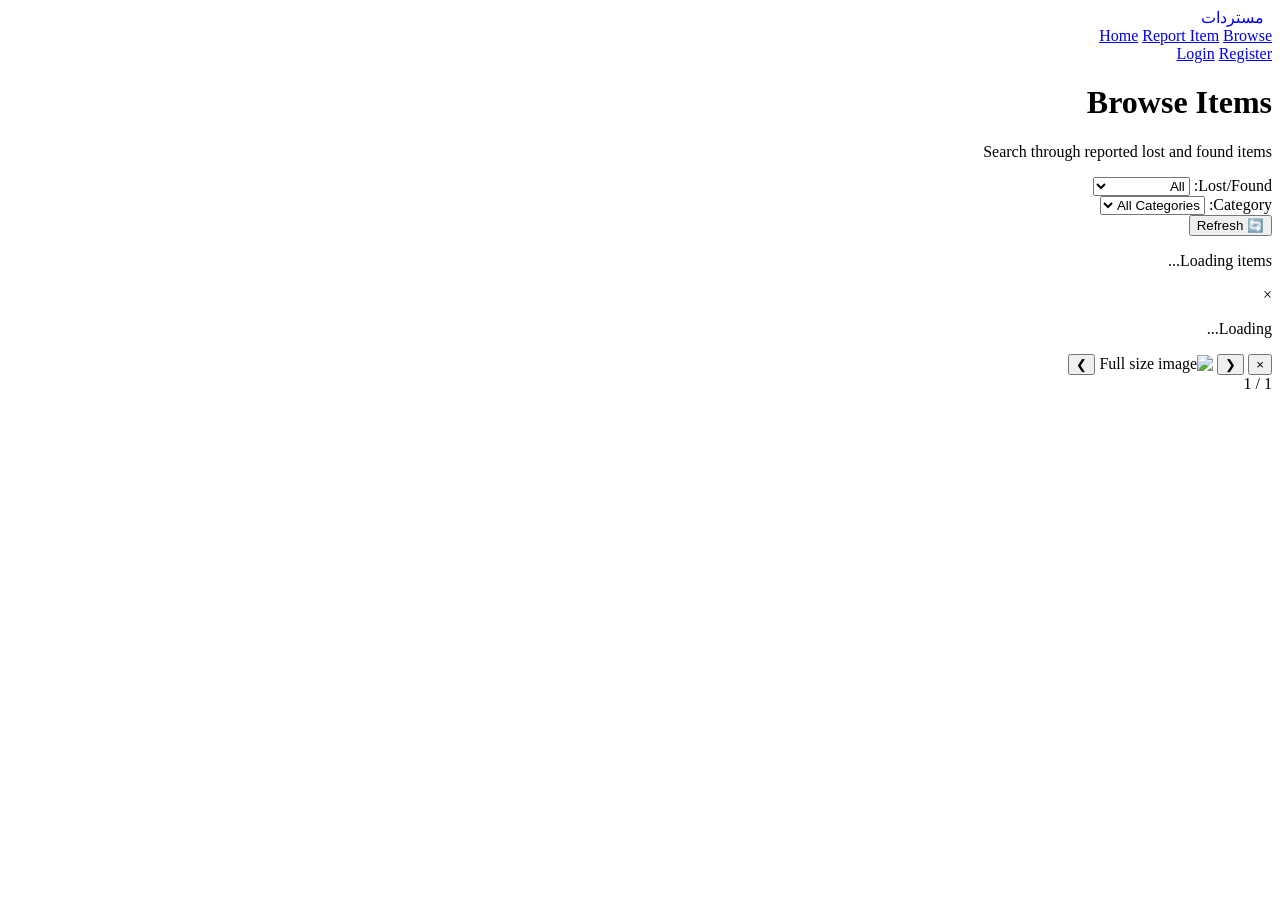
==== frontend/browse.html @ 9ade7e16 "Initial Mustardat release" ====
<!DOCTYPE html>
<html lang="ar" dir="rtl">
<head>
    <meta charset="UTF-8">
    <meta name="viewport" content="width=device-width, initial-scale=1.0">
    <title>تصفح البلاغات - مستردات</title>
    <link rel="stylesheet" href="/static/styles.css?v=20261007-6">
</head>
<body>
    <!-- Navigation -->
    <nav class="navbar">
        <div class="nav-brand">
            <a href="/" style="text-decoration: none; display: flex; align-items: center; gap: 0.5rem;">
                <span class="logo"><img src="/static/assets/logo.svg?v=1" alt=""></span>
                <span class="brand-text">مستردات</span>
            </a>
        </div>
        <div class="nav-links">
            <a href="/" class="nav-link">Home</a>
            <a href="/static/report.html" class="nav-link">Report Item</a>
            <a href="/static/browse.html" class="nav-link active">Browse</a>
            <a href="/static/my-items.html" class="nav-link" id="myItemsLink" style="display:none;">My Items</a>
        </div>
        <div class="nav-auth" id="navAuth">
            <a href="/static/login.html" class="btn btn-outline">Login</a>
            <a href="/static/register.html" class="btn btn-primary">Register</a>
        </div>
        <div class="nav-user" id="navUser" style="display: none;">
            <span class="user-name" id="userName"></span>
            <button class="btn btn-outline" onclick="logout()">Logout</button>
        </div>
    </nav>

    <main class="main-content">
        <div class="page-header">
            <h1>Browse Items</h1>
            <p>Search through reported lost and found items</p>
        </div>

        <!-- Filters -->
        <div class="filters">
            <div class="filter-group">
                <label>Lost/Found:</label>
                <select id="filterLostFound" onchange="loadItems()">
                    <option value="">All</option>
                    <option value="lost">Lost Items</option>
                    <option value="found">Found Items</option>
                </select>
            </div>
            <div class="filter-group">
                <label>Category:</label>
                <select id="filterCategory" onchange="loadItems()">
                    <option value="">All Categories</option>
                    <option value="phone">📱 Phone</option>
                    <option value="wallet">👛 Wallet</option>
                    <option value="keys">🔑 Keys</option>
                    <option value="bag">👜 Bag</option>
                    <option value="laptop">💻 Laptop</option>
                    <option value="other">📦 Other</option>
                </select>
            </div>
            <button class="btn btn-outline" onclick="loadItems()">🔄 Refresh</button>
        </div>

        <!-- Items Grid -->
        <div class="items-grid" id="itemsGrid">
            <p class="loading">Loading items...</p>
        </div>
    </main>

    <!-- Item Detail Modal -->
    <div id="itemModal" class="modal">
        <div class="modal-content modal-lg">
            <span class="close" onclick="closeModal()">&times;</span>
            <div id="itemDetail">
                <p class="loading">Loading...</p>
            </div>
        </div>
    </div>

    <!-- Image Lightbox for Full View -->
    <div id="imageLightbox" class="image-lightbox" onclick="if(event.target === this) closeLightbox()">
        <div class="lightbox-content">
            <button class="lightbox-close" onclick="closeLightbox()">&times;</button>
            <button id="lightboxPrev" class="lightbox-nav lightbox-prev" onclick="event.stopPropagation(); navigateLightbox(-1)">&#10094;</button>
            <img id="lightboxImg" class="lightbox-img" src="" alt="Full size image">
            <button id="lightboxNext" class="lightbox-nav lightbox-next" onclick="event.stopPropagation(); navigateLightbox(1)">&#10095;</button>
            <div id="lightboxCounter" class="lightbox-counter">1 / 1</div>
        </div>
    </div>

    <div id="toast" class="toast"></div>

    <script src="/static/js/api.js?v=20261007-3"></script>
    <script src="/static/js/ar.js?v=20261007-3"></script>
    <script>
        document.addEventListener('DOMContentLoaded', () => {
            UI.updateNav();
            loadItems();
        });

        async function loadItems() {
            const container = document.getElementById('itemsGrid');
            const lostFound = document.getElementById('filterLostFound').value;
            const category = document.getElementById('filterCategory').value;
            
            container.innerHTML = '<p class="loading">Loading items...</p>';
            
            if (!API.isLoggedIn()) {
                container.innerHTML = `
                    <div class="empty-state">
                        <span class="icon">🔐</span>
                        <h3>Login Required</h3>
                        <p>Please login to view and browse items</p>
                        <a href="/static/login.html" class="btn btn-primary">Login</a>
                    </div>
                `;
                return;
            }
            
            try {
                const params = { page_size: 50 };
                if (lostFound) params.lost_or_found = lostFound;
                if (category) params.item_type = category;
                
                const data = await API.items.list(params);
                renderItems(container, data.items || []);
            } catch (error) {
                container.innerHTML = `<div class="empty-state"><span class="icon">❌</span><h3>Error</h3><p>${error.message}</p></div>`;
            }
        }

        function renderItems(container, items) {
            if (items.length === 0) {
                container.innerHTML = `
                    <div class="empty-state">
                        <span class="icon">📦</span>
                        <h3>No items found</h3>
                        <p>Be the first to report an item!</p>
                        <a href="/static/report.html" class="btn btn-primary">Report Item</a>
                    </div>
                `;
                return;
            }
            
            container.innerHTML = items.map(item => `
                <div class="item-card" onclick="viewItem('${item.id}')">
                    ${item.images?.length > 0 && item.images[0].file_path_original
                        ? `<img src="/uploads/${item.images[0].file_path_thumbnail || item.images[0].file_path_original}" 
                               class="item-image" onerror="this.outerHTML='<div class=\\'item-placeholder\\'>📷</div>'">`
                        : '<div class="item-placeholder">📷</div>'
                    }
                    <div class="item-body">
                        <span class="item-badge ${item.lost_or_found === 'lost' ? 'badge-lost' : 'badge-found'}">
                            ${item.lost_or_found === 'lost' ? '😢 Lost' : '🎉 Found'}
                        </span>
                        <span class="item-category">${UI.getCategoryIcon(item.item_type)} ${UI.getCategoryName(item.item_type)}</span>
                        <h3 class="item-title">${UI.escapeHtml(item.title)}</h3>
                        <div class="item-meta">
                            <span>📍 ${item.location_name || 'Unknown'}</span>
                            <span>📅 ${UI.formatDate(item.event_date)}</span>
                        </div>
                    </div>
                </div>
            `).join('');
        }

        // Store current item images for lightbox
        let currentItemImages = [];

        async function viewItem(itemId) {
            const modal = document.getElementById('itemModal');
            const detail = document.getElementById('itemDetail');
            
            modal.classList.add('show');
            detail.innerHTML = '<p class="loading">Loading item details...</p>';
            
            try {
                const item = await API.items.get(itemId);
                
                // Store images for lightbox
                currentItemImages = (item.images || []).filter(img => img.file_path_original).map(img => ({
                    thumbnail: `/uploads/${img.file_path_thumbnail || img.file_path_original}`,
                    original: `/uploads/${img.file_path_processed || img.file_path_original}`
                }));
                
                detail.innerHTML = `
                    <div class="detail-header">
                        <span class="item-badge ${item.lost_or_found === 'lost' ? 'badge-lost' : 'badge-found'}">
                            ${item.lost_or_found === 'lost' ? '😢 Lost' : '🎉 Found'}
                        </span>
                        <span class="item-category">${UI.getCategoryIcon(item.item_type)} ${UI.getCategoryName(item.item_type)}</span>
                        <h1 class="detail-title">${UI.escapeHtml(item.title)}</h1>
                        <span class="status-badge status-${item.status}">${item.status}</span>
                    </div>
                    
                    ${currentItemImages.length > 0 ? `
                        <div class="detail-images-gallery">
                            ${currentItemImages.map((img, index) => `
                                <div class="detail-thumb" onclick="openLightbox(${index})">
                                    <img src="${img.thumbnail}" alt="Item image ${index + 1}" onerror="this.parentElement.style.display='none'">
                                    <div class="thumb-overlay">
                                        <span>🔍</span>
                                    </div>
                                </div>
                            `).join('')}
                        </div>
                        <p style="text-align: center; color: var(--secondary); font-size: 0.85rem; margin-bottom: 1rem;">
                            💡 Click on any image to view full size
                        </p>
                    ` : '<div class="no-images">📷 No images uploaded</div>'}
                    
                    <div class="detail-grid">
                        <div class="detail-section">
                            <h3>📝 Description</h3>
                            <p>${UI.escapeHtml(item.description) || 'No description provided'}</p>
                        </div>
                        <div class="detail-section">
                            <h3>📍 Location</h3>
                            <p>${item.location_name || `${item.latitude?.toFixed(4)}, ${item.longitude?.toFixed(4)}`}</p>
                        </div>
                        <div class="detail-section">
                            <h3>📅 Date</h3>
                            <p>${UI.formatDate(item.event_date)}</p>
                        </div>
                        <div class="detail-section">
                            <h3>🕐 Posted</h3>
                            <p>${UI.formatDate(item.created_at)}</p>
                        </div>
                    </div>
                `;
            } catch (error) {
                detail.innerHTML = `<div class="empty-state"><span class="icon">❌</span><p>${error.message}</p></div>`;
            }
        }

        // Lightbox functions
        function openLightbox(index) {
            if (currentItemImages.length === 0) return;
            
            const lightbox = document.getElementById('imageLightbox');
            const img = document.getElementById('lightboxImg');
            const counter = document.getElementById('lightboxCounter');
            
            img.src = currentItemImages[index].original;
            lightbox.dataset.currentIndex = index;
            counter.textContent = `${index + 1} / ${currentItemImages.length}`;
            lightbox.classList.add('show');
            
            // Update nav visibility
            document.getElementById('lightboxPrev').style.display = currentItemImages.length > 1 ? 'block' : 'none';
            document.getElementById('lightboxNext').style.display = currentItemImages.length > 1 ? 'block' : 'none';
        }

        function closeLightbox() {
            document.getElementById('imageLightbox').classList.remove('show');
        }

        function navigateLightbox(direction) {
            const lightbox = document.getElementById('imageLightbox');
            let index = parseInt(lightbox.dataset.currentIndex) + direction;
            
            if (index < 0) index = currentItemImages.length - 1;
            if (index >= currentItemImages.length) index = 0;
            
            openLightbox(index);
        }

        function closeModal() {
            document.getElementById('itemModal').classList.remove('show');
        }

        document.getElementById('itemModal').addEventListener('click', (e) => {
            if (e.target.id === 'itemModal') closeModal();
        });

        // Keyboard navigation for lightbox
        document.addEventListener('keydown', (e) => {
            const lightbox = document.getElementById('imageLightbox');
            if (!lightbox.classList.contains('show')) return;
            
            if (e.key === 'Escape') closeLightbox();
            if (e.key === 'ArrowLeft') navigateLightbox(-1);
            if (e.key === 'ArrowRight') navigateLightbox(1);
        });
    </script>
</body>
</html>
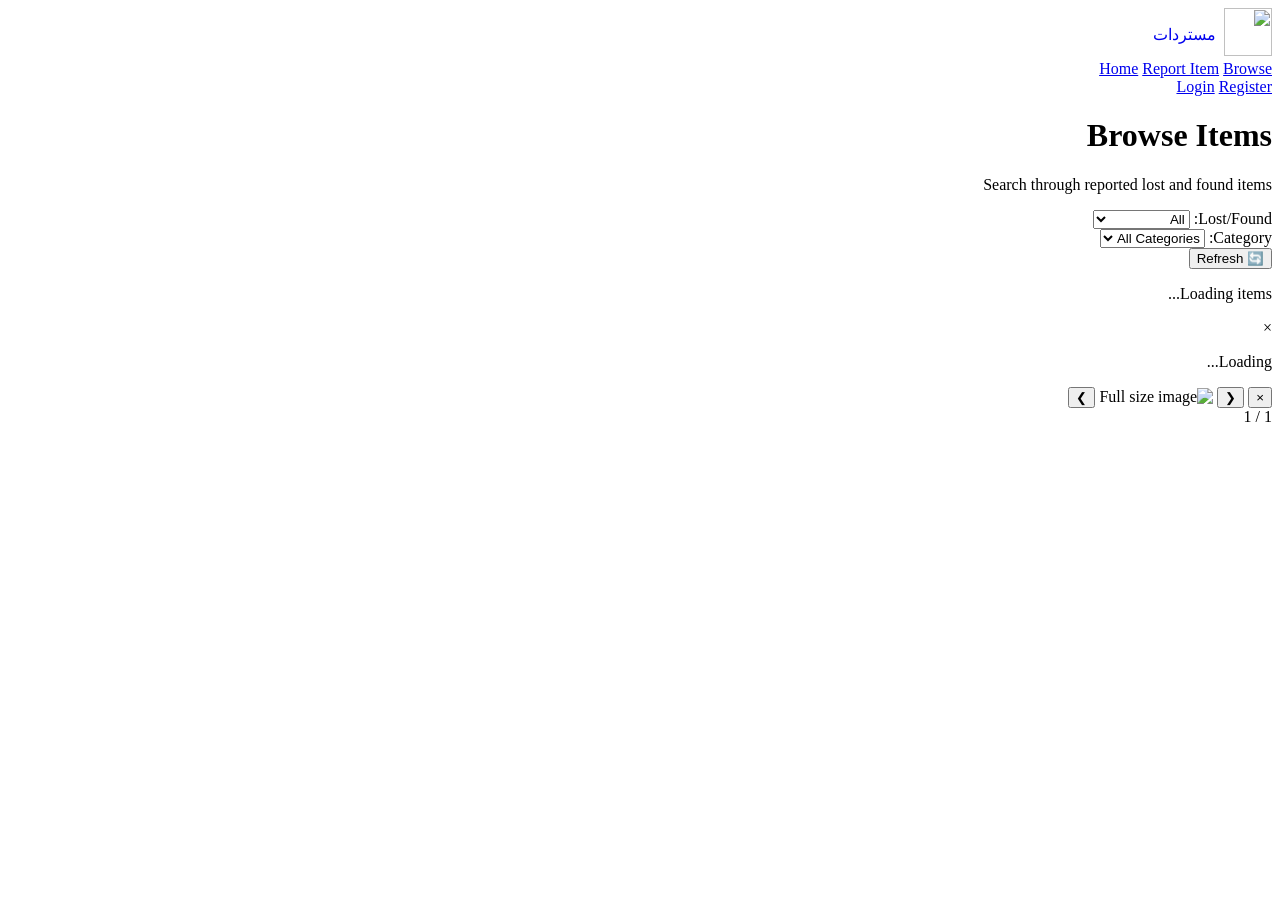
==== commit a1e34237: "Improve responsive layout and frontend performance" ====
--- a/frontend/browse.html
+++ b/frontend/browse.html
@@ -2,16 +2,16 @@
 <html lang="ar" dir="rtl">
 <head>
     <meta charset="UTF-8">
-    <meta name="viewport" content="width=device-width, initial-scale=1.0">
+    <meta name="viewport" content="width=device-width, initial-scale=1.0, viewport-fit=cover">
     <title>تصفح البلاغات - مستردات</title>
-    <link rel="stylesheet" href="/static/styles.css?v=20261007-6">
+    <link rel="stylesheet" href="/static/styles.css?v=20261010-mobile">
 </head>
 <body>
     <!-- Navigation -->
     <nav class="navbar">
         <div class="nav-brand">
             <a href="/" style="text-decoration: none; display: flex; align-items: center; gap: 0.5rem;">
-                <span class="logo"><img src="/static/assets/logo.svg?v=1" alt=""></span>
+                <span class="logo"><img src="/static/assets/logo.svg?v=1" alt="" width="48" height="48" decoding="async"></span>
                 <span class="brand-text">مستردات</span>
             </a>
         </div>
@@ -146,7 +146,7 @@
             container.innerHTML = items.map(item => `
                 <div class="item-card" onclick="viewItem('${item.id}')">
                     ${item.images?.length > 0 && item.images[0].file_path_original
-                        ? `<img src="/uploads/${item.images[0].file_path_thumbnail || item.images[0].file_path_original}" 
+                        ? `<img src="/uploads/${item.images[0].file_path_thumbnail || item.images[0].file_path_original}" loading="lazy" decoding="async"
                                class="item-image" onerror="this.outerHTML='<div class=\\'item-placeholder\\'>📷</div>'">`
                         : '<div class="item-placeholder">📷</div>'
                     }
@@ -198,7 +198,7 @@
                         <div class="detail-images-gallery">
                             ${currentItemImages.map((img, index) => `
                                 <div class="detail-thumb" onclick="openLightbox(${index})">
-                                    <img src="${img.thumbnail}" alt="Item image ${index + 1}" onerror="this.parentElement.style.display='none'">
+                                    <img src="${img.thumbnail}" alt="Item image ${index + 1}" loading="lazy" decoding="async" onerror="this.parentElement.style.display='none'">
                                     <div class="thumb-overlay">
                                         <span>🔍</span>
                                     </div>
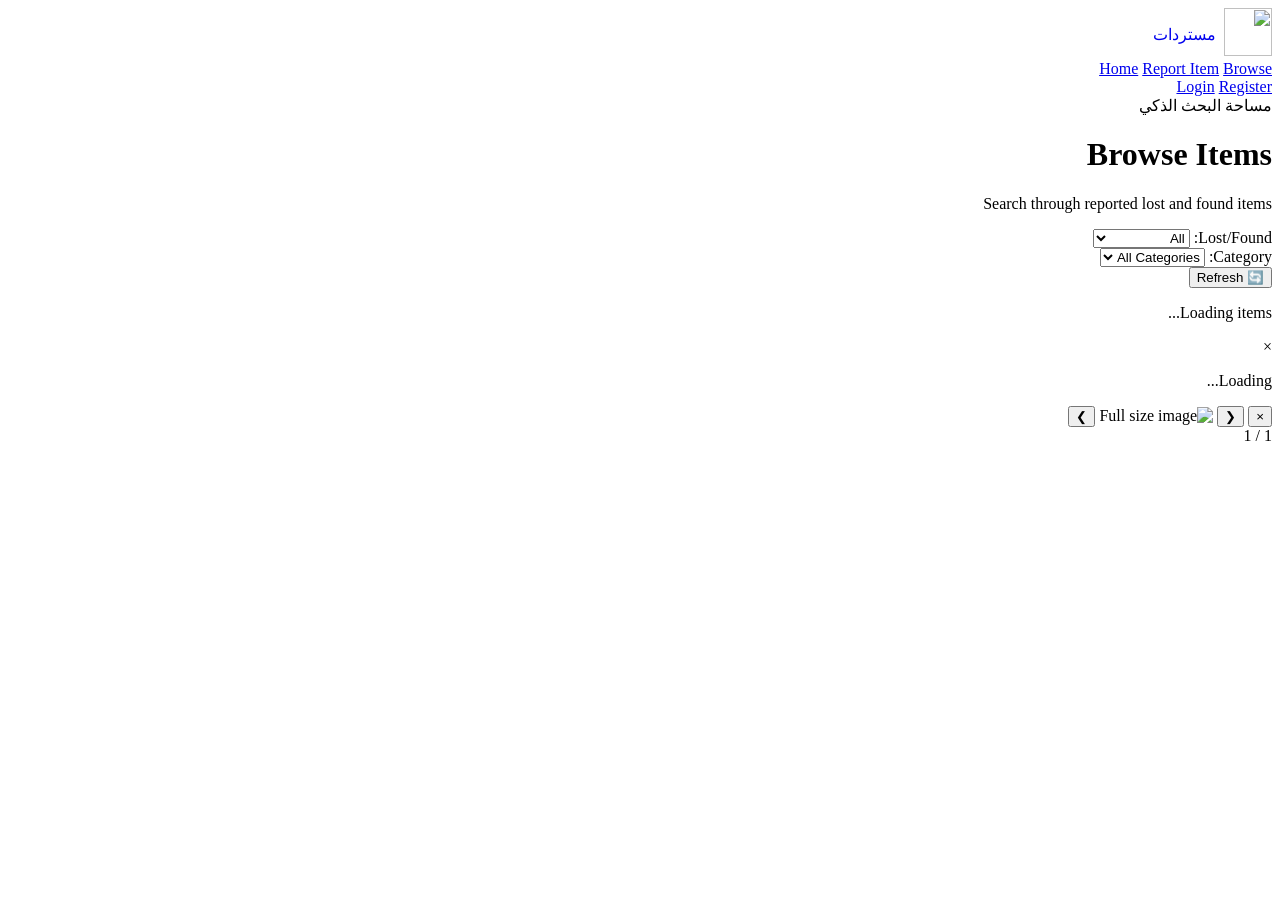
==== commit c8421b5e: "Polish inner pages and delivery flow" ====
--- a/frontend/browse.html
+++ b/frontend/browse.html
@@ -5,10 +5,11 @@
     <meta name="viewport" content="width=device-width, initial-scale=1.0, viewport-fit=cover">
     <title>تصفح البلاغات - مستردات</title>
     <link rel="stylesheet" href="/static/styles.css?v=20261010-mobile">
+    <link rel="stylesheet" href="/static/app.css?v=20261010-pages">
 </head>
-<body>
+<body class="inner-page browse-page">
     <!-- Navigation -->
-    <nav class="navbar">
+    <nav class="navbar" aria-label="التنقل الرئيسي">
         <div class="nav-brand">
             <a href="/" style="text-decoration: none; display: flex; align-items: center; gap: 0.5rem;">
                 <span class="logo"><img src="/static/assets/logo.svg?v=1" alt="" width="48" height="48" decoding="async"></span>
@@ -33,6 +34,7 @@
 
     <main class="main-content">
         <div class="page-header">
+            <span class="page-eyebrow">مساحة البحث الذكي</span>
             <h1>Browse Items</h1>
             <p>Search through reported lost and found items</p>
         </div>
